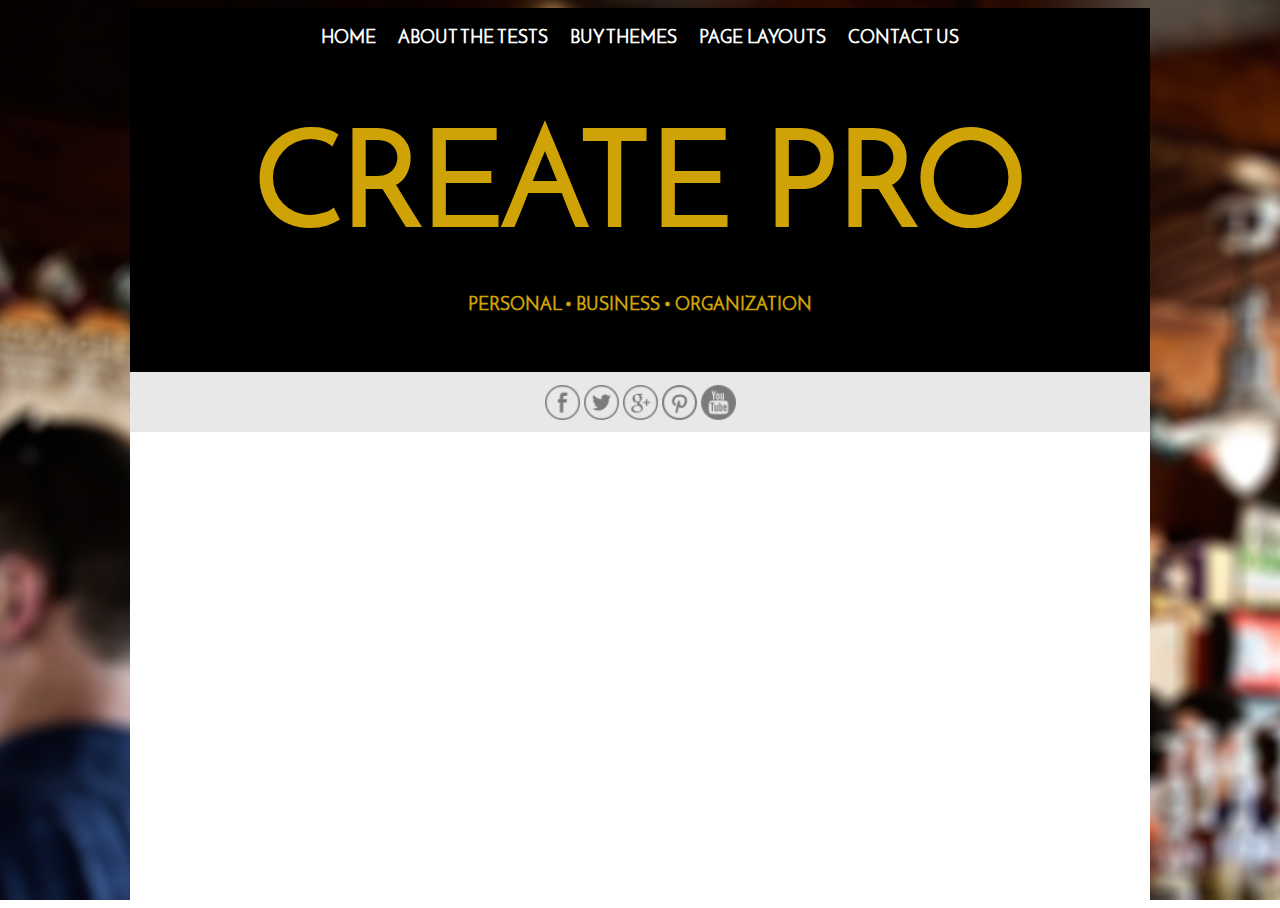
==== index.html @ e6e17124 "Added files via upload" ====
<!doctype html>
<html lang="fr">
<head>
  <title>Index</title>
  <link rel="stylesheet" href="style.css">
  <script src="script.js"></script>
</head>
<body id=container>
<div id=div_black>
	<table>
		<tr>
		<th> <a href="file:///home/lise/Documents/Prairie/Projet_04052016/Projet/index.html">HOME</a></th>
		<th> <a href="file:///home/lise/Documents/Prairie/Projet_04052016/Projet/index.html">ABOUT THE TESTS</a></th>
		<th> <a href="file:///home/lise/Documents/Prairie/Projet_04052016/Projet/index.html">BUY THEMES</a></th>
		<th> <a href="file:///home/lise/Documents/Prairie/Projet_04052016/Projet/index.html">PAGE LAYOUTS</a></th>
		<th> <a href="file:///home/lise/Documents/Prairie/Projet_04052016/Projet/index.html">CONTACT US</a></th>
		</tr>
	</table>
	<h1>CREATE PRO</h1>
	<h2>PERSONAL &bull; BUSINESS &bull; ORGANIZATION</h2>
</div>
<div align="center" id=fond_icônes>
  	<a href="https://fr-fr.facebook.com/"><img id=icônes src="facebook"alt="facebook"/>
	<a href="https://twitter.com/?lang=fr"><img id=icônes src="twitter"alt="twitter"/>
	<a href="https://plus.google.com/"><img id=icônes src="google+"alt=""/>
	<a href="https://fr.pinterest.com/"><img id=icônes src="pinterest"alt="pinterest"/>
	<a href="https://www.youtube.com/?hl=fr&gl=FR"><img id=icônes src="youtube"alt="youtube"/>
</div>

<!--TON CODE ICI, BON COURAGE ET BONNE DEPATOUILLE
 --!>
</body>
</html>
---- style.css ----
/*_______me permet d'utiliser la police joselin____*/

@font-face {
	font-family:Josefin;
	src: url(JosefinSans-Regular.ttf);
}



/*_______Style qui gère le fond en image et la continuité du fond blanc____*/

html {
background:url(bg.jpg) no-repeat center top; 
background-size: cover;
height:100%;
}

/*______________Style qui gère mon bodye, le container________________*/

#container {
	background:white;
	margin-right:auto;
	margin-left:auto;
	width:1020px;
	height:100%;
}

/*______________Style qui gère ma DIV noire__________________________________*/

#div_black {
	height:380px;
	background:black;
	margin-bottom:0px;
}

/*______________Styles qui gère mes liens de menu_________________________*/

a:hover {
	color:#cfa205;
}

a {
	color:white;
	text-decoration:none;
}

/*______________Style qui gère mon menu fait en tableau__________________*/

table {
	color:white;
	margin-right:auto;
	margin-left:auto;
	background:black;
	padding-top:21px;
	padding-bottom:21px;
	border-collapse: separate;
        border-spacing: 0px 15px;
	border-collapse: separate;
        border-spacing: 20px 0px;
	font-family:"Josefin";
	font-size:18px;
}

/*______________Style qui gère mes marges de cellules______________________*/

th {
	margin-right:15px;
	margin-left:15px;
}

/*______________Styles qui gère mes titres__________________________________*/

h1 {
	font-family:"Josefin";
	font-size:133px;
	color:#cfa205;
	text-align:center;
	margin-top:55px;
}

h2 {
	font-family:"Josefin";
	font-size:18px;
	color:#cfa205;
	text-align:center;
	margin-top:-50px;
}

/*______________Style qui gère le fond de ma barre d'icônes__________*/

#fond_icônes {
	background:#e8e8e8;
	width:1020px;
	height:60px;
	margin-top:-16px;
}

/*______________Styles qui gère mes divs d'icônes__________________*/

#icônes {
	width:35px;
	height:35px;
	/*margin-top:auto;
	/*margin-bottom:auto;
	/*text-align:center;*/
	padding-top:12.5px;
}

/*J'espère que c'est assez clair pour toi =) */
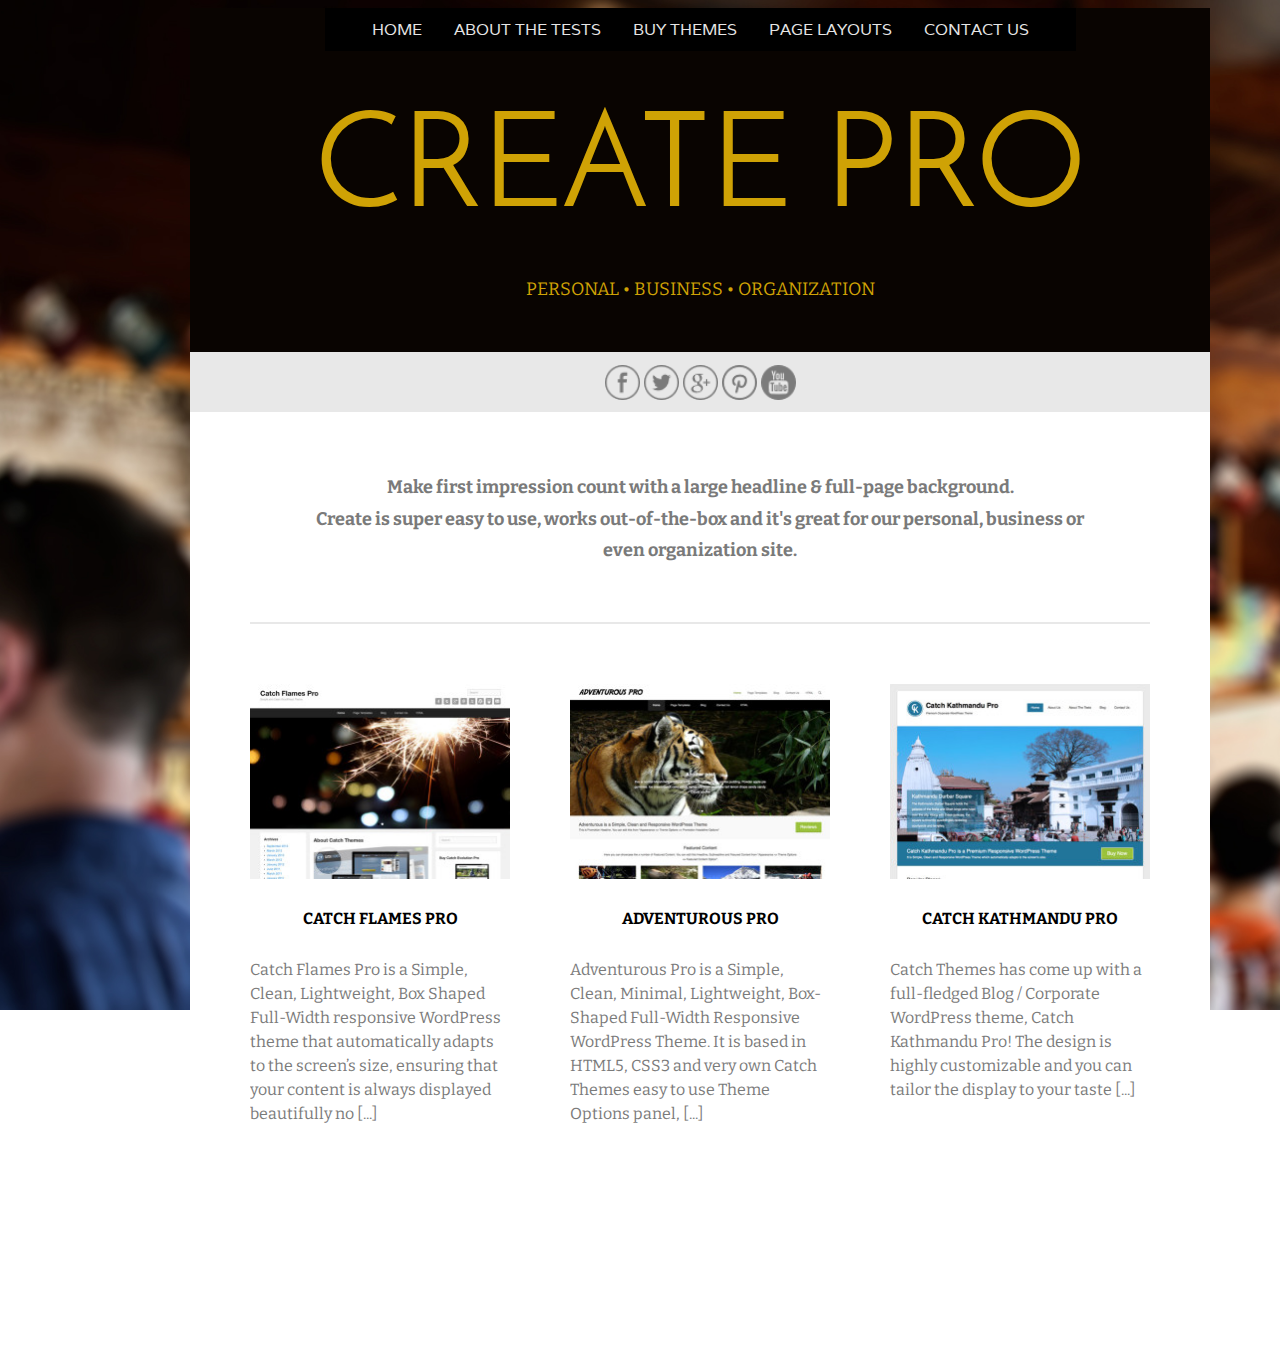
==== commit 5e89586b: "le reste du projet..." ====
--- a/index.html
+++ b/index.html
@@ -1,33 +1,72 @@
 <!doctype html>
-<html lang="fr">
+<html lang="en">
 <head>
   <title>Index</title>
-  <link rel="stylesheet" href="style.css">
-  <script src="script.js"></script>
+  <link rel="stylesheet" type="text/css" href="style.css">
+  <link href='https://fonts.googleapis.com/css?family=Bitter%3A300%2C300italic%2Cregular%2Citalic%2C600%2C600italic|Josefin+Sans%3A300%2C300italic%2Cregular%2Citalic%2C600%2C600italic|Varela%3A300%2C300italic%2Cregular%2Citalic%2C600%2C600italic&amp;subset=latin&amp;ver=1.0.0' rel='stylesheet' type='text/css'>
+  <meta charset="UTF-8">
 </head>
-<body id=container>
-<div id=div_black>
+
+<body id="container">
+<div id="div_black">
 	<table>
 		<tr>
-		<th> <a href="file:///home/lise/Documents/Prairie/Projet_04052016/Projet/index.html">HOME</a></th>
-		<th> <a href="file:///home/lise/Documents/Prairie/Projet_04052016/Projet/index.html">ABOUT THE TESTS</a></th>
-		<th> <a href="file:///home/lise/Documents/Prairie/Projet_04052016/Projet/index.html">BUY THEMES</a></th>
-		<th> <a href="file:///home/lise/Documents/Prairie/Projet_04052016/Projet/index.html">PAGE LAYOUTS</a></th>
-		<th> <a href="file:///home/lise/Documents/Prairie/Projet_04052016/Projet/index.html">CONTACT US</a></th>
+		<th> <a href="index.html">HOME</a></th>
+		<th> <a href="index.html">ABOUT THE TESTS</a></th>
+		<th> <a href="index.html">BUY THEMES</a></th>
+		<th> <a href="index.html">PAGE LAYOUTS</a></th>
+		<th> <a href="index.html">CONTACT US</a></th>
 		</tr>
 	</table>
 	<h1>CREATE PRO</h1>
 	<h2>PERSONAL &bull; BUSINESS &bull; ORGANIZATION</h2>
 </div>
-<div align="center" id=fond_icônes>
-  	<a href="https://fr-fr.facebook.com/"><img id=icônes src="facebook"alt="facebook"/>
-	<a href="https://twitter.com/?lang=fr"><img id=icônes src="twitter"alt="twitter"/>
-	<a href="https://plus.google.com/"><img id=icônes src="google+"alt=""/>
-	<a href="https://fr.pinterest.com/"><img id=icônes src="pinterest"alt="pinterest"/>
-	<a href="https://www.youtube.com/?hl=fr&gl=FR"><img id=icônes src="youtube"alt="youtube"/>
+
+<div align="center" id="fond_icones">
+  	<a href="https://fr-fr.facebook.com/"><img class=icones src="facebook"alt="facebook"/></a>
+	<a href="https://twitter.com/?lang=fr"><img class=icones src="twitter"alt="twitter"/></a>
+	<a href="https://plus.google.com/"><img class=icones src="google+"alt=""/></a>
+	<a href="https://fr.pinterest.com/"><img class=icones src="pinterest"alt="pinterest"/></a>
+	<a href="https://www.youtube.com/"><img class=icones src="youtube"alt="youtube"/></a>
 </div>
 
-<!--TON CODE ICI, BON COURAGE ET BONNE DEPATOUILLE
- --!>
+<div class="text">
+  <p id="intro">Make first impression count with a large headline &amp; full-page background.<br>
+  Create is super easy to use, works out-of-the-box and it's great for our personal, business or even organization site.</p>
+</div>
+
+<main id="main">
+
+<div id="colonne_un">
+ <div class="div_images" id="image_une"><img width="260" height="195" src="image1.jpg"  class="images"></div>
+
+
+<header class="div_titres"><h2 class="titres">CATCH FLAMES PRO</h2></header>
+
+<div class="div_descriptions"><p  class="descriptions" id="premier_paragraph">Catch Flames Pro is a Simple, Clean, Lightweight, Box Shaped Full-Width responsive WordPress theme that automatically adapts to the screen’s size, ensuring that your content is always displayed beautifully no [...]</p>
+</div>
+</div>
+
+
+<div id="colonne_deux">
+<div class="div_images" id="image_deux"><img width="260" height="195" src="image2.jpg"  class="images"></div>
+
+<header class="div_titres" id="titre_deux"><h2 class="titres">ADVENTUROUS PRO</h2></header>
+
+<div class="div_descriptions"><p class="descriptions">Adventurous Pro is a Simple, Clean, Minimal, Lightweight, Box-Shaped Full-Width Responsive WordPress Theme. It is based in HTML5, CSS3 and very own Catch Themes easy to use Theme Options panel, [...]</p>
+</div>
+</div>
+
+<div id="colonne_trois">
+<div class="div_images" id="image_trois"><img width="260" height="195" src="image3.jpg"  class="images"></div>
+
+<header class="div_titres" id="titre_trois"><h2 class="titres">CATCH KATHMANDU PRO</h2></header>
+
+<div class="div_descriptions"><p class="descriptions">Catch Themes has come up with a full-fledged Blog / Corporate WordPress theme, Catch Kathmandu Pro! The design is highly customizable and you can tailor the display to your taste [...]</p>
+</div>
+</div>
+
+</main>
+
 </body>
 </html>
--- a/style.css
+++ b/style.css
@@ -1,7 +1,7 @@
 /*_______me permet d'utiliser la police joselin____*/
 
 @font-face {
-	font-family:Josefin;
+	font-family:"Josefin Sans";
 	src: url(JosefinSans-Regular.ttf);
 }
 
@@ -13,9 +13,11 @@
 background:url(bg.jpg) no-repeat center top; 
 background-size: cover;
 height:100%;
-}
-
-/*______________Style qui gère mon bodye, le container________________*/
+width: 1400px;
+height: 1010px;
+}
+
+/*______________Style qui gère mon body, le container________________*/
 
 #container {
 	background:white;
@@ -28,8 +30,8 @@
 /*______________Style qui gère ma DIV noire__________________________________*/
 
 #div_black {
-	height:380px;
-	background:black;
+	height:360px;
+	background:#090401;
 	margin-bottom:0px;
 }
 
@@ -51,14 +53,14 @@
 	margin-right:auto;
 	margin-left:auto;
 	background:black;
-	padding-top:21px;
-	padding-bottom:21px;
+	padding: 10px 16px;
 	border-collapse: separate;
         border-spacing: 0px 15px;
 	border-collapse: separate;
-        border-spacing: 20px 0px;
-	font-family:"Josefin";
-	font-size:18px;
+        border-spacing: 30px 0px;
+	font-family:"Varela";
+	font-size:16px;
+    
 }
 
 /*______________Style qui gère mes marges de cellules______________________*/
@@ -66,44 +68,138 @@
 th {
 	margin-right:15px;
 	margin-left:15px;
+	font-weight: 400;
+	opacity: 0.9;
 }
 
 /*______________Styles qui gère mes titres__________________________________*/
 
 h1 {
-	font-family:"Josefin";
+	font-family:"Josefin Sans";
 	font-size:133px;
 	color:#cfa205;
 	text-align:center;
 	margin-top:55px;
+	font-weight: normal;
 }
 
 h2 {
-	font-family:"Josefin";
+	font-family:"Bitter";
 	font-size:18px;
 	color:#cfa205;
 	text-align:center;
 	margin-top:-50px;
+	font-weight: normal;
 }
 
 /*______________Style qui gère le fond de ma barre d'icônes__________*/
 
-#fond_icônes {
+#fond_icones {
 	background:#e8e8e8;
 	width:1020px;
 	height:60px;
 	margin-top:-16px;
+	display: block;
 }
 
 /*______________Styles qui gère mes divs d'icônes__________________*/
 
-#icônes {
+.icones {
 	width:35px;
 	height:35px;
-	/*margin-top:auto;
-	/*margin-bottom:auto;
-	/*text-align:center;*/
+	margin-top:auto;
+	margin-bottom:auto;
+	text-align:center;
 	padding-top:12.5px;
 }
 
-/*J'espère que c'est assez clair pour toi =) */
+.text {
+	width: 780px;
+	height: 90px;
+	margin: 0 auto 30px auto;
+	border-bottom: 2px solid #e8e8e8;
+	padding: 30px 60px 90px 60px;
+
+}
+
+#intro {
+	margin-top: 0;
+	margin-bottom: 30px;
+	padding-top: 30px;
+	color: #7a7a7a;
+	font-size: 18px;
+	font-weight: 700;
+	font-family: "Bitter";
+	text-align: center;
+	line-height: 175%;
+
+
+}
+
+.descriptions {
+	font-size: 16px;
+	font-family: "Bitter";
+	font-weight: 400;
+	color: #7a7a7a;
+	line-height: 150%;
+
+}
+
+.div_images {
+	position: absolute;
+}
+
+#main {
+	width: 900px;
+	height: 675px;
+	position: relative;
+	display: block;
+}
+
+.titres {
+	color: black;
+	font-size: 16px;
+	font-weight: 700;
+	clear: both;
+	
+}
+
+
+#colonne_un, #colonne_deux, #colonne_trois {
+	height: 675px;
+	width: 260px;
+	position: absolute;
+	display: inline-block; 
+	overflow: auto;
+	margin-top: 30px;
+}
+
+#colonne_un {
+	margin-left: 60px;
+}
+
+#colonne_deux {
+	margin-left: 380px;
+}
+
+#colonne_trois {
+	margin-left: 700px;
+}
+
+#titre_un {
+	clear: left;
+}
+
+#image_une {
+	float: left;
+	margin-bottom: 30px;
+}
+
+.div_descriptions {
+	margin-bottom: 30px;
+	margin-top: 30px;
+}
+
+.div_titres {
+	margin-top: 275px;
+}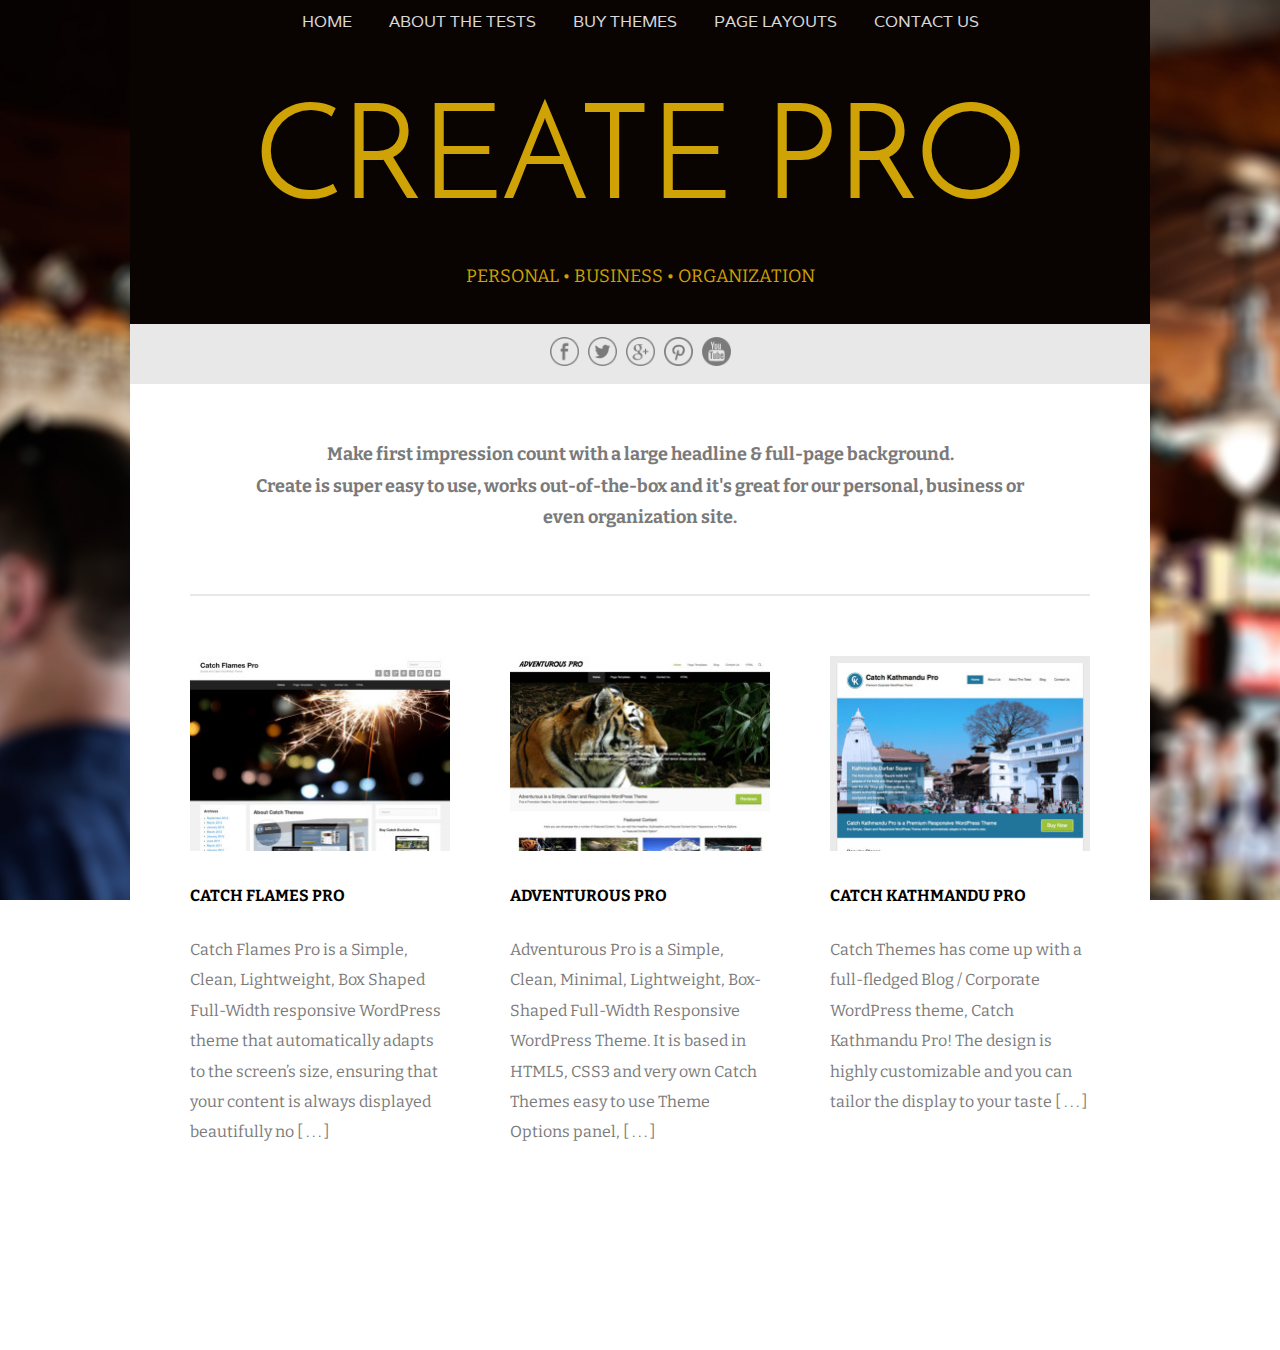
==== commit 75c146ef: "mise à jour" ====
--- a/index.html
+++ b/index.html
@@ -1,7 +1,7 @@
 <!doctype html>
 <html lang="en">
 <head>
-  <title>Index</title>
+  <title>Create Pro</title>
   <link rel="stylesheet" type="text/css" href="style.css">
   <link href='https://fonts.googleapis.com/css?family=Bitter%3A300%2C300italic%2Cregular%2Citalic%2C600%2C600italic|Josefin+Sans%3A300%2C300italic%2Cregular%2Citalic%2C600%2C600italic|Varela%3A300%2C300italic%2Cregular%2Citalic%2C600%2C600italic&amp;subset=latin&amp;ver=1.0.0' rel='stylesheet' type='text/css'>
   <meta charset="UTF-8">
@@ -19,12 +19,12 @@
 		</tr>
 	</table>
 	<h1>CREATE PRO</h1>
-	<h2>PERSONAL &bull; BUSINESS &bull; ORGANIZATION</h2>
+	<h2 id="sous_titre">PERSONAL &bull; BUSINESS &bull; ORGANIZATION</h2>
 </div>
 
 <div align="center" id="fond_icones">
   	<a href="https://fr-fr.facebook.com/"><img class=icones src="facebook"alt="facebook"/></a>
-	<a href="https://twitter.com/?lang=fr"><img class=icones src="twitter"alt="twitter"/></a>
+	<a href="https://twitter.com/?lang=fr"><img class=icones src="twitter"alt="twitter"></a>
 	<a href="https://plus.google.com/"><img class=icones src="google+"alt=""/></a>
 	<a href="https://fr.pinterest.com/"><img class=icones src="pinterest"alt="pinterest"/></a>
 	<a href="https://www.youtube.com/"><img class=icones src="youtube"alt="youtube"/></a>
@@ -43,7 +43,7 @@
 
 <header class="div_titres"><h2 class="titres">CATCH FLAMES PRO</h2></header>
 
-<div class="div_descriptions"><p  class="descriptions" id="premier_paragraph">Catch Flames Pro is a Simple, Clean, Lightweight, Box Shaped Full-Width responsive WordPress theme that automatically adapts to the screen’s size, ensuring that your content is always displayed beautifully no [...]</p>
+<div class="div_descriptions"><p  class="descriptions">Catch Flames Pro is a Simple, Clean, Lightweight, Box Shaped Full-Width responsive WordPress theme that automatically adapts to the screen’s size, ensuring that your content is always displayed beautifully no [ . . . ]</p>
 </div>
 </div>
 
@@ -53,7 +53,7 @@
 
 <header class="div_titres" id="titre_deux"><h2 class="titres">ADVENTUROUS PRO</h2></header>
 
-<div class="div_descriptions"><p class="descriptions">Adventurous Pro is a Simple, Clean, Minimal, Lightweight, Box-Shaped Full-Width Responsive WordPress Theme. It is based in HTML5, CSS3 and very own Catch Themes easy to use Theme Options panel, [...]</p>
+<div class="div_descriptions"><p class="descriptions">Adventurous Pro is a Simple, Clean, Minimal, Lightweight, Box-Shaped Full-Width Responsive WordPress Theme. It is based in HTML5, CSS3 and very own Catch Themes easy to use Theme Options panel, [ . . . ]</p>
 </div>
 </div>
 
@@ -62,7 +62,7 @@
 
 <header class="div_titres" id="titre_trois"><h2 class="titres">CATCH KATHMANDU PRO</h2></header>
 
-<div class="div_descriptions"><p class="descriptions">Catch Themes has come up with a full-fledged Blog / Corporate WordPress theme, Catch Kathmandu Pro! The design is highly customizable and you can tailor the display to your taste [...]</p>
+<div class="div_descriptions"><p class="descriptions">Catch Themes has come up with a full-fledged Blog / Corporate WordPress theme, Catch Kathmandu Pro! The design is highly customizable and you can tailor the display to your taste [ . . . ]</p>
 </div>
 </div>
 
--- a/style.css
+++ b/style.css
@@ -12,27 +12,26 @@
 html {
 background:url(bg.jpg) no-repeat center top; 
 background-size: cover;
-height:100%;
-width: 1400px;
-height: 1010px;
+background-attachment: fixed;
+
 }
 
 /*______________Style qui gère mon body, le container________________*/
 
 #container {
 	background:white;
-	margin-right:auto;
-	margin-left:auto;
+	margin: 0 auto 0 auto;
 	width:1020px;
-	height:100%;
+	height:1350px;
 }
 
 /*______________Style qui gère ma DIV noire__________________________________*/
 
 #div_black {
-	height:360px;
+	height:340px;
 	background:#090401;
 	margin-bottom:0px;
+	margin-top: 0;
 }
 
 /*______________Styles qui gère mes liens de menu_________________________*/
@@ -44,6 +43,7 @@
 a {
 	color:white;
 	text-decoration:none;
+
 }
 
 /*______________Style qui gère mon menu fait en tableau__________________*/
@@ -52,12 +52,11 @@
 	color:white;
 	margin-right:auto;
 	margin-left:auto;
-	background:black;
+	background:#090401;
 	padding: 10px 16px;
 	border-collapse: separate;
-        border-spacing: 0px 15px;
-	border-collapse: separate;
-        border-spacing: 30px 0px;
+        border-spacing: 35px 0px;
+	
 	font-family:"Varela";
 	font-size:16px;
     
@@ -69,7 +68,7 @@
 	margin-right:15px;
 	margin-left:15px;
 	font-weight: 400;
-	opacity: 0.9;
+	opacity: 0.85;
 }
 
 /*______________Styles qui gère mes titres__________________________________*/
@@ -83,12 +82,12 @@
 	font-weight: normal;
 }
 
-h2 {
+#sous_titre {
 	font-family:"Bitter";
 	font-size:18px;
 	color:#cfa205;
 	text-align:center;
-	margin-top:-50px;
+	margin-top:-55px;
 	font-weight: normal;
 }
 
@@ -100,13 +99,14 @@
 	height:60px;
 	margin-top:-16px;
 	display: block;
+	word-spacing: 5px;
 }
 
 /*______________Styles qui gère mes divs d'icônes__________________*/
 
 .icones {
-	width:35px;
-	height:35px;
+	width:29px;
+	height:29px;
 	margin-top:auto;
 	margin-bottom:auto;
 	text-align:center;
@@ -125,7 +125,7 @@
 #intro {
 	margin-top: 0;
 	margin-bottom: 30px;
-	padding-top: 30px;
+	padding-top: 25px;
 	color: #7a7a7a;
 	font-size: 18px;
 	font-weight: 700;
@@ -141,7 +141,7 @@
 	font-family: "Bitter";
 	font-weight: 400;
 	color: #7a7a7a;
-	line-height: 150%;
+	line-height: 190%;
 
 }
 
@@ -161,6 +161,7 @@
 	font-size: 16px;
 	font-weight: 700;
 	clear: both;
+	font-family: "Bitter";
 	
 }
 
@@ -170,7 +171,6 @@
 	width: 260px;
 	position: absolute;
 	display: inline-block; 
-	overflow: auto;
 	margin-top: 30px;
 }
 
@@ -201,5 +201,5 @@
 }
 
 .div_titres {
-	margin-top: 275px;
+	margin-top: 230px;
 }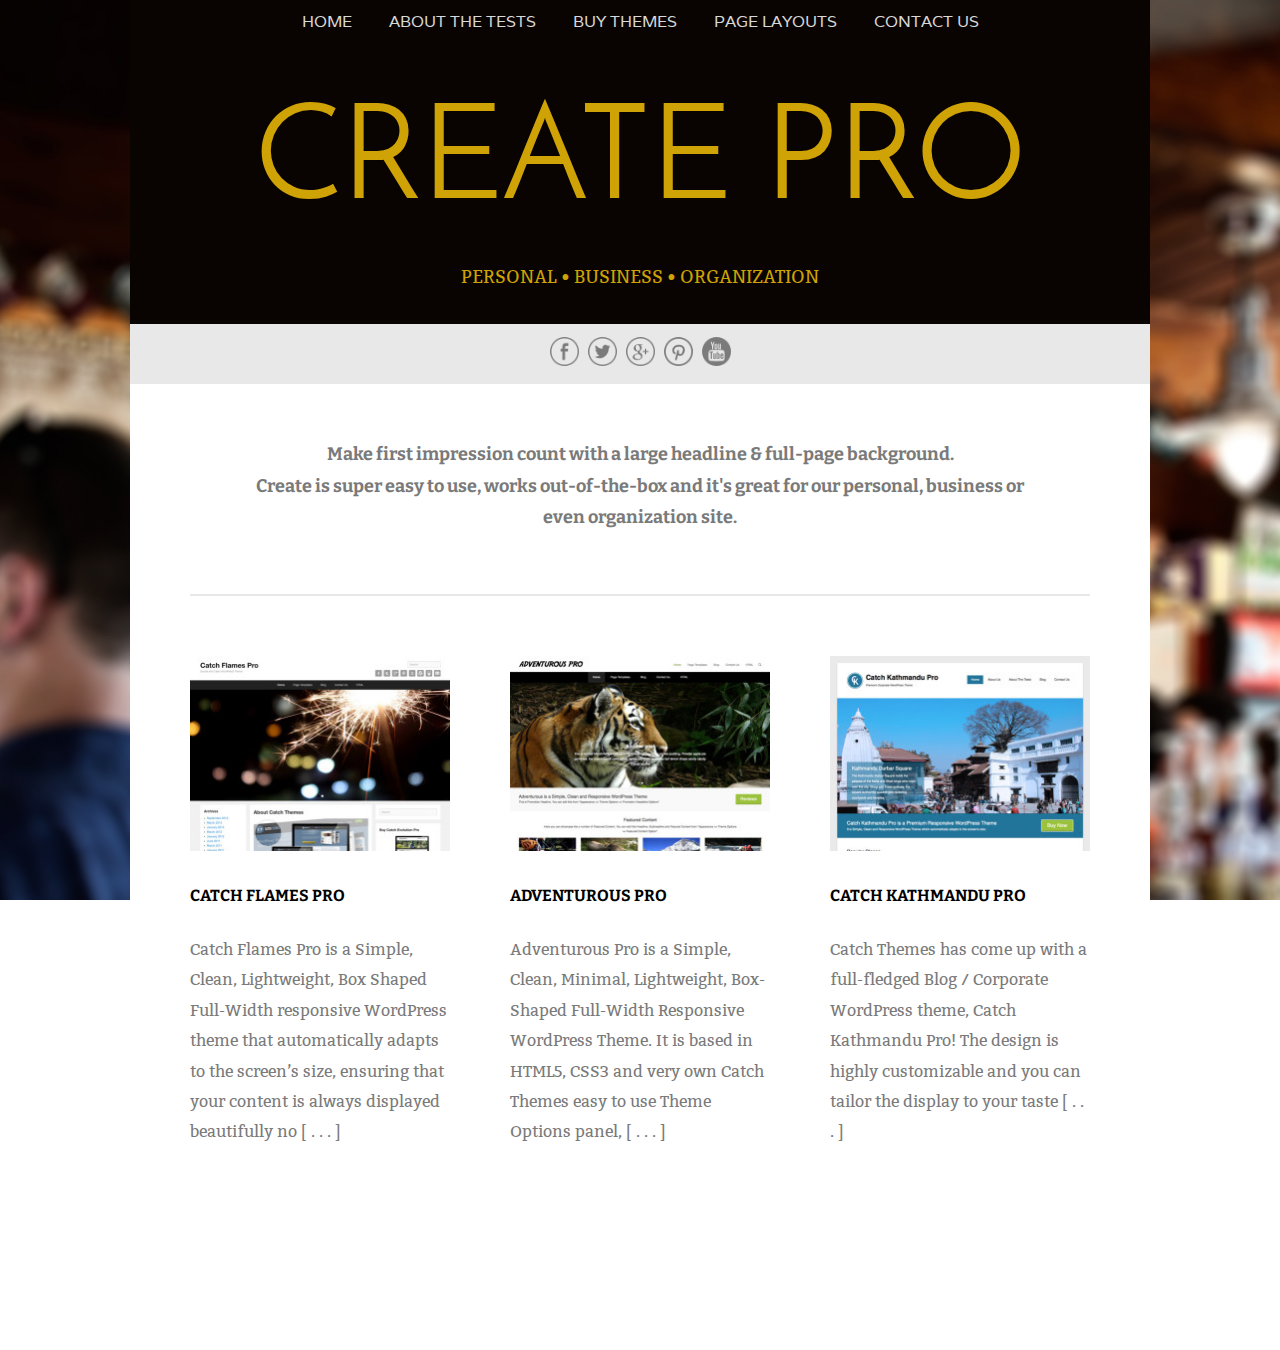
==== commit 227a4632: "enlevé du code inutile" ====
--- a/index.html
+++ b/index.html
@@ -49,18 +49,18 @@
 
 
 <div id="colonne_deux">
-<div class="div_images" id="image_deux"><img width="260" height="195" src="image2.jpg"  class="images"></div>
+<div class="div_images"><img width="260" height="195" src="image2.jpg"  class="images"></div>
 
-<header class="div_titres" id="titre_deux"><h2 class="titres">ADVENTUROUS PRO</h2></header>
+<header class="div_titres"><h2 class="titres">ADVENTUROUS PRO</h2></header>
 
 <div class="div_descriptions"><p class="descriptions">Adventurous Pro is a Simple, Clean, Minimal, Lightweight, Box-Shaped Full-Width Responsive WordPress Theme. It is based in HTML5, CSS3 and very own Catch Themes easy to use Theme Options panel, [ . . . ]</p>
 </div>
 </div>
 
 <div id="colonne_trois">
-<div class="div_images" id="image_trois"><img width="260" height="195" src="image3.jpg"  class="images"></div>
+<div class="div_images"><img width="260" height="195" src="image3.jpg"  class="images"></div>
 
-<header class="div_titres" id="titre_trois"><h2 class="titres">CATCH KATHMANDU PRO</h2></header>
+<header class="div_titres"><h2 class="titres">CATCH KATHMANDU PRO</h2></header>
 
 <div class="div_descriptions"><p class="descriptions">Catch Themes has come up with a full-fledged Blog / Corporate WordPress theme, Catch Kathmandu Pro! The design is highly customizable and you can tailor the display to your taste [ . . . ]</p>
 </div>
--- a/style.css
+++ b/style.css
@@ -5,6 +5,10 @@
 	src: url(JosefinSans-Regular.ttf);
 }
 
+@font-face {
+	font-family: "Bitter";
+	src: url(Bitter-Regular.ttf);
+}
 
 
 /*_______Style qui gère le fond en image et la continuité du fond blanc____*/
@@ -87,7 +91,7 @@
 	font-size:18px;
 	color:#cfa205;
 	text-align:center;
-	margin-top:-55px;
+    margin-top: -55px;
 	font-weight: normal;
 }
 
@@ -186,12 +190,8 @@
 	margin-left: 700px;
 }
 
-#titre_un {
-	clear: left;
-}
 
 #image_une {
-	float: left;
 	margin-bottom: 30px;
 }
 
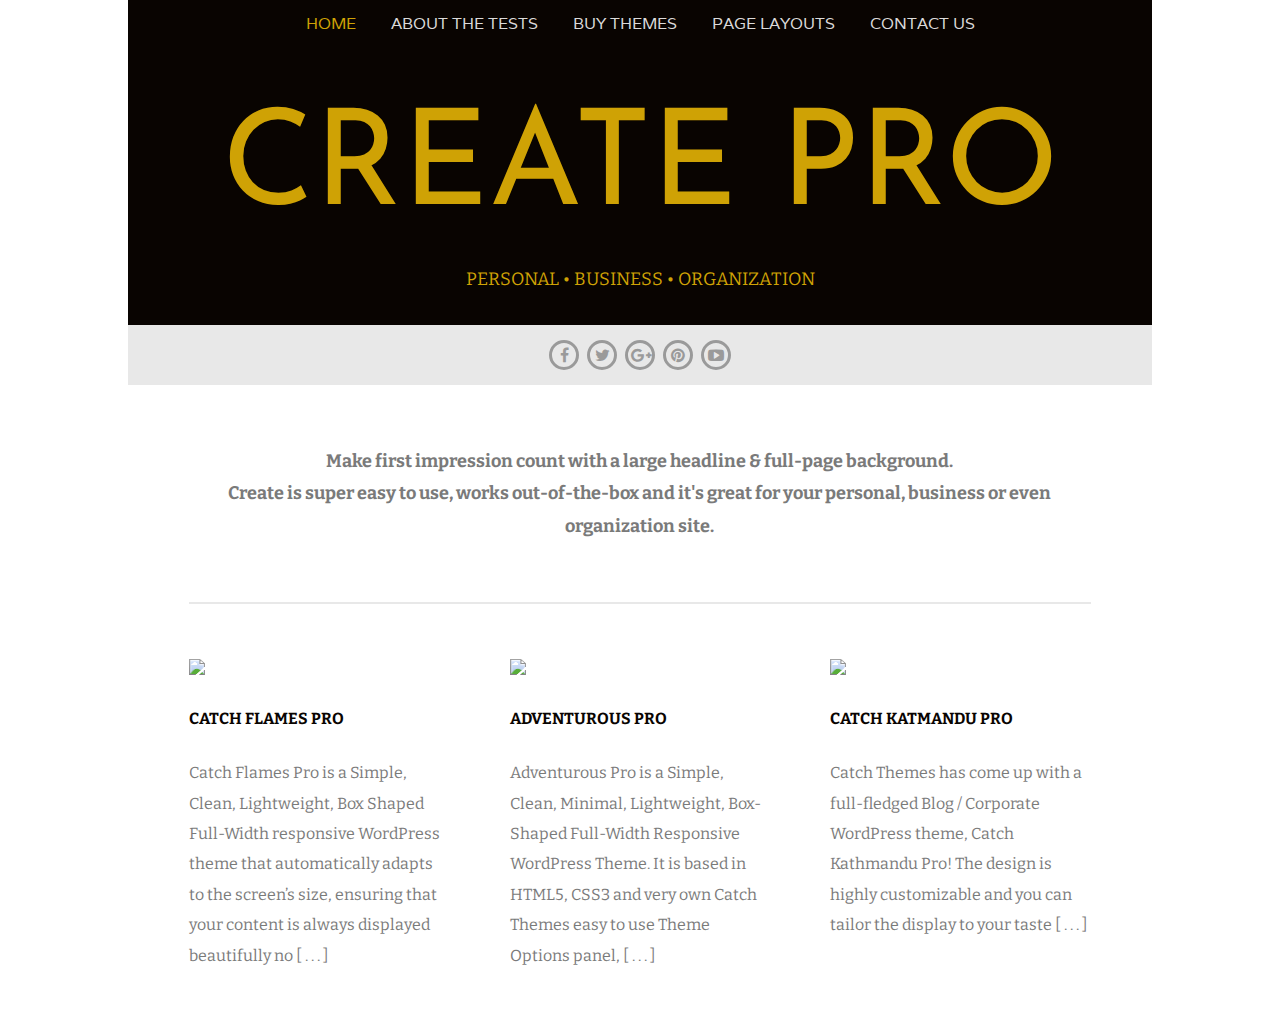
==== commit 69ee739a: "Rename index2.html to index.html" ====
--- a/index.html
+++ b/index.html
@@ -1,72 +1,60 @@
-<!doctype html>
-<html lang="en">
+<!DOCTYPE html>
+<html>
 <head>
-  <title>Create Pro</title>
-  <link rel="stylesheet" type="text/css" href="style.css">
-  <link href='https://fonts.googleapis.com/css?family=Bitter%3A300%2C300italic%2Cregular%2Citalic%2C600%2C600italic|Josefin+Sans%3A300%2C300italic%2Cregular%2Citalic%2C600%2C600italic|Varela%3A300%2C300italic%2Cregular%2Citalic%2C600%2C600italic&amp;subset=latin&amp;ver=1.0.0' rel='stylesheet' type='text/css'>
-  <meta charset="UTF-8">
+	<title>Create Pro</title>
+	<meta name="viewport" content="width=device-width, initial-scale=1.0">
+	<meta charset="utf-8">
+	<link href='https://fonts.googleapis.com/css?family=Bitter%3A300%2C300italic%2Cregular%2Citalic%2C600%2C600italic|Josefin+Sans%3A300%2C300italic%2Cregular%2Citalic%2C600%2C600italic|Varela%3A300%2C300italic%2Cregular%2Citalic%2C600%2C600italic&amp;subset=latin&amp;ver=1.0.0' rel='stylesheet' type='text/css'>
+	<link rel="stylesheet" href="font-awesome-4.6.3/css/font-awesome.min.css">
+	<link rel="stylesheet" type="text/css" href="style.css">
 </head>
+<body>
+<div class="container">
+	<div class="top">
+		<div class="nav">
+			<a href="#">home</a>
+			<a href="#">about the tests</a>
+			<a href="#">buy themes</a>
+			<a href="#">page layouts</a>
+			<a href="#">contact us</a>
+		</div>
+		<h1 class="yellow">create pro</h1>
+		<div class="key_words yellow">personal &bull; business &bull; organization</div>
+	</div>
 
-<body id="container">
-<div id="div_black">
-	<table>
-		<tr>
-		<th> <a href="index.html">HOME</a></th>
-		<th> <a href="index.html">ABOUT THE TESTS</a></th>
-		<th> <a href="index.html">BUY THEMES</a></th>
-		<th> <a href="index.html">PAGE LAYOUTS</a></th>
-		<th> <a href="index.html">CONTACT US</a></th>
-		</tr>
-	</table>
-	<h1>CREATE PRO</h1>
-	<h2 id="sous_titre">PERSONAL &bull; BUSINESS &bull; ORGANIZATION</h2>
+	<div class="social_media">
+		<a href="#"><i class="fa fa-facebook" aria-hidden="true"></i></a>
+		<a href="#"><i class="fa fa-twitter" aria-hidden="true"></i></a>
+		<a href="#"><i class="fa fa-google-plus" aria-hidden="true"></i></a>
+		<a href="#"><i class="fa fa-pinterest" aria-hidden="true"></i></a>
+		<a href="#"><i class="fa fa-youtube-play" aria-hidden="true"></i></a>
+
+	</div>				
+
+	<div class="grey_text grey">
+		<p>Make first impression count with a large headline &amp; full-page background. <br>
+		Create is super easy to use, works out-of-the-box and it's great for your personal, business or even organization site.</p>
+	</div>
+
+	<div class="content grey">
+		<div class="cols">
+			<img class="cool_img" src="images/image1.jpg"></img>
+			<h3 class="title_description"><a href="#">catch flames pro</a></h3>
+			<p class="description">Catch Flames Pro is a Simple, Clean, Lightweight, Box Shaped Full-Width responsive WordPress theme that automatically adapts to the screen’s size, ensuring that your content is always displayed beautifully no <a href="#">[ . . . ]</a></p>
+		</div>		
+
+		<div class="cols">
+			<img class="cool_img" src="images/image2.jpg"></img>
+			<h3 class="title_description"><a href="#">adventurous pro</a></h3>
+			<p class="description">Adventurous Pro is a Simple, Clean, Minimal, Lightweight, Box-Shaped Full-Width Responsive WordPress Theme. It is based in HTML5, CSS3 and very own Catch Themes easy to use Theme Options panel, <a href="#">[ . . . ]</a></p>
+		</div>
+
+		<div class="cols">
+			<img class="cool_img" src="images/image3.jpg"></img>
+			<h3 class="title_description"><a href="#">catch katmandu pro</a></h3>
+			<p class="description">Catch Themes has come up with a full-fledged Blog / Corporate WordPress theme, Catch Kathmandu Pro! The design is highly customizable and you can tailor the display to your taste <a href="#">[ . . . ]</a></p>
+		</div>
+	</div>
 </div>
-
-<div align="center" id="fond_icones">
-  	<a href="https://fr-fr.facebook.com/"><img class=icones src="facebook"alt="facebook"/></a>
-	<a href="https://twitter.com/?lang=fr"><img class=icones src="twitter"alt="twitter"></a>
-	<a href="https://plus.google.com/"><img class=icones src="google+"alt=""/></a>
-	<a href="https://fr.pinterest.com/"><img class=icones src="pinterest"alt="pinterest"/></a>
-	<a href="https://www.youtube.com/"><img class=icones src="youtube"alt="youtube"/></a>
-</div>
-
-<div class="text">
-  <p id="intro">Make first impression count with a large headline &amp; full-page background.<br>
-  Create is super easy to use, works out-of-the-box and it's great for our personal, business or even organization site.</p>
-</div>
-
-<main id="main">
-
-<div id="colonne_un">
- <div class="div_images" id="image_une"><img width="260" height="195" src="image1.jpg"  class="images"></div>
-
-
-<header class="div_titres"><h2 class="titres">CATCH FLAMES PRO</h2></header>
-
-<div class="div_descriptions"><p  class="descriptions">Catch Flames Pro is a Simple, Clean, Lightweight, Box Shaped Full-Width responsive WordPress theme that automatically adapts to the screen’s size, ensuring that your content is always displayed beautifully no [ . . . ]</p>
-</div>
-</div>
-
-
-<div id="colonne_deux">
-<div class="div_images"><img width="260" height="195" src="image2.jpg"  class="images"></div>
-
-<header class="div_titres"><h2 class="titres">ADVENTUROUS PRO</h2></header>
-
-<div class="div_descriptions"><p class="descriptions">Adventurous Pro is a Simple, Clean, Minimal, Lightweight, Box-Shaped Full-Width Responsive WordPress Theme. It is based in HTML5, CSS3 and very own Catch Themes easy to use Theme Options panel, [ . . . ]</p>
-</div>
-</div>
-
-<div id="colonne_trois">
-<div class="div_images"><img width="260" height="195" src="image3.jpg"  class="images"></div>
-
-<header class="div_titres"><h2 class="titres">CATCH KATHMANDU PRO</h2></header>
-
-<div class="div_descriptions"><p class="descriptions">Catch Themes has come up with a full-fledged Blog / Corporate WordPress theme, Catch Kathmandu Pro! The design is highly customizable and you can tailor the display to your taste [ . . . ]</p>
-</div>
-</div>
-
-</main>
-
 </body>
 </html>
--- a/style.css
+++ b/style.css
@@ -1,205 +1,148 @@
-/*_______me permet d'utiliser la police joselin____*/
-
-@font-face {
-	font-family:"Josefin Sans";
-	src: url(JosefinSans-Regular.ttf);
-}
-
-@font-face {
-	font-family: "Bitter";
-	src: url(Bitter-Regular.ttf);
+* {
+	margin: 0;
+	padding: 0;
+	box-sizing: border-box;
 }
 
 
-/*_______Style qui gère le fond en image et la continuité du fond blanc____*/
-
-html {
-background:url(bg.jpg) no-repeat center top; 
-background-size: cover;
-background-attachment: fixed;
-
+body {
+	background:url(images/bg.jpg) no-repeat center top; 
+	background-size: cover;
+	background-attachment: fixed;
+	font-family: "Bitter", Sans-serif;
 }
 
-/*______________Style qui gère mon body, le container________________*/
-
-#container {
-	background:white;
-	margin: 0 auto 0 auto;
-	width:1020px;
-	height:1350px;
-}
-
-/*______________Style qui gère ma DIV noire__________________________________*/
-
-#div_black {
-	height:340px;
-	background:#090401;
-	margin-bottom:0px;
-	margin-top: 0;
-}
-
-/*______________Styles qui gère mes liens de menu_________________________*/
-
-a:hover {
-	color:#cfa205;
+.container {
+	width: 1024px;
+	margin: 0 auto;
+	background-color: white;
 }
 
 a {
-	color:white;
-	text-decoration:none;
-
+	text-decoration: none;
 }
 
-/*______________Style qui gère mon menu fait en tableau__________________*/
-
-table {
-	color:white;
-	margin-right:auto;
-	margin-left:auto;
-	background:#090401;
-	padding: 10px 16px;
-	border-collapse: separate;
-        border-spacing: 35px 0px;
-	
-	font-family:"Varela";
-	font-size:16px;
-    
+.yellow {
+	color: #cfa205;
 }
 
-/*______________Style qui gère mes marges de cellules______________________*/
-
-th {
-	margin-right:15px;
-	margin-left:15px;
-	font-weight: 400;
-	opacity: 0.85;
+.grey {
+	color: #7a7a7a;
 }
 
-/*______________Styles qui gère mes titres__________________________________*/
+.nav a, .key_words, h1, h3 {
+	text-transform: uppercase;
+}
+
+h1, .key_words, .social_media, .grey_text p, .nav {
+	text-align: center;
+}
+
+.top {
+	background-color: #090401;
+}
+
+.nav a {
+	display: inline-block;
+	padding: 13px 16px 10px 16px;
+	font-family: "Varela";
+	color: #dbdada;
+}
+
+.nav a:first-child {
+	color: #cfa205;
+}
+
+a:hover, .title_description a:hover, .description a:hover {
+	color: #cfa205;
+}
 
 h1 {
-	font-family:"Josefin Sans";
-	font-size:133px;
-	color:#cfa205;
-	text-align:center;
-	margin-top:55px;
+	font-family: "Josefin Sans";
+	font-size: 133px;
 	font-weight: normal;
+	padding-top: 60px;
+	padding-bottom: 31px;
 }
 
-#sous_titre {
-	font-family:"Bitter";
-	font-size:18px;
-	color:#cfa205;
-	text-align:center;
-    margin-top: -55px;
-	font-weight: normal;
+.key_words {
+	padding-bottom: 35px;
+	font-size: 18px;
 }
 
-/*______________Style qui gère le fond de ma barre d'icônes__________*/
-
-#fond_icones {
-	background:#e8e8e8;
-	width:1020px;
-	height:60px;
-	margin-top:-16px;
-	display: block;
+.social_media {
+	background-color: #e8e8e8;
+	padding-top: 15px;
+	padding-bottom: 15px;
 	word-spacing: 5px;
 }
 
-/*______________Styles qui gère mes divs d'icônes__________________*/
-
-.icones {
-	width:29px;
-	height:29px;
-	margin-top:auto;
-	margin-bottom:auto;
-	text-align:center;
-	padding-top:12.5px;
+.social_media a {
+	display: inline-block;
+	border-radius: 20px;
+	box-sizing: content-box;
+	border: 3px solid #9a9a9a;
+	color: #9a9a9a;
+	padding: 3px;
+	width: 18px;
+	height: 18px;
 }
 
-.text {
-	width: 780px;
-	height: 90px;
-	margin: 0 auto 30px auto;
-	border-bottom: 2px solid #e8e8e8;
-	padding: 30px 60px 90px 60px;
-
+.social_media a:hover {
+	border-color: #7b7b7b;
+	color: #7b7b7b;
 }
 
-#intro {
-	margin-top: 0;
-	margin-bottom: 30px;
-	padding-top: 25px;
-	color: #7a7a7a;
-	font-size: 18px;
-	font-weight: 700;
-	font-family: "Bitter";
-	text-align: center;
-	line-height: 175%;
-
-
+.grey_text, .content {
+	width: 88%; /*arbitraire*/
+	margin: auto;
 }
 
-.descriptions {
-	font-size: 16px;
-	font-family: "Bitter";
-	font-weight: 400;
-	color: #7a7a7a;
-	line-height: 190%;
-
+.grey_text {
+	border-bottom: 2px solid #e8e8e8;
+	font-weight: 700;
+	padding-top: 60px;
+	padding-bottom: 60px;
+	font-size: 18px;
+	line-height: 1.8;
 }
 
-.div_images {
-	position: absolute;
+.content {
+	display: flex;
+	font-size: 16px;
+	padding-top: 55px;
+	padding-bottom: 55px;
 }
 
-#main {
-	width: 900px;
-	height: 675px;
-	position: relative;
-	display: block;
+.cols {
+	width: 33%;
+	font-size: 16px;
+	margin-left: 60px;
 }
 
-.titres {
-	color: black;
-	font-size: 16px;
-	font-weight: 700;
-	clear: both;
-	font-family: "Bitter";
-	
+.cols:first-child {
+	margin-left: 0;
+}
+
+.title_description {
+	font-size: inherit;
+	padding-top: 30px;
+	padding-bottom: 30px;
+}
+
+.title_description a {
+	color: #090401;
+}
+
+.description {
+	font-size: inherit;
+	line-height: 1.9;
+}
+
+.description a {
+	color: inherit;
 }
 
 
-#colonne_un, #colonne_deux, #colonne_trois {
-	height: 675px;
-	width: 260px;
-	position: absolute;
-	display: inline-block; 
-	margin-top: 30px;
-}
-
-#colonne_un {
-	margin-left: 60px;
-}
-
-#colonne_deux {
-	margin-left: 380px;
-}
-
-#colonne_trois {
-	margin-left: 700px;
-}
 
 
-#image_une {
-	margin-bottom: 30px;
-}
-
-.div_descriptions {
-	margin-bottom: 30px;
-	margin-top: 30px;
-}
-
-.div_titres {
-	margin-top: 230px;
-}